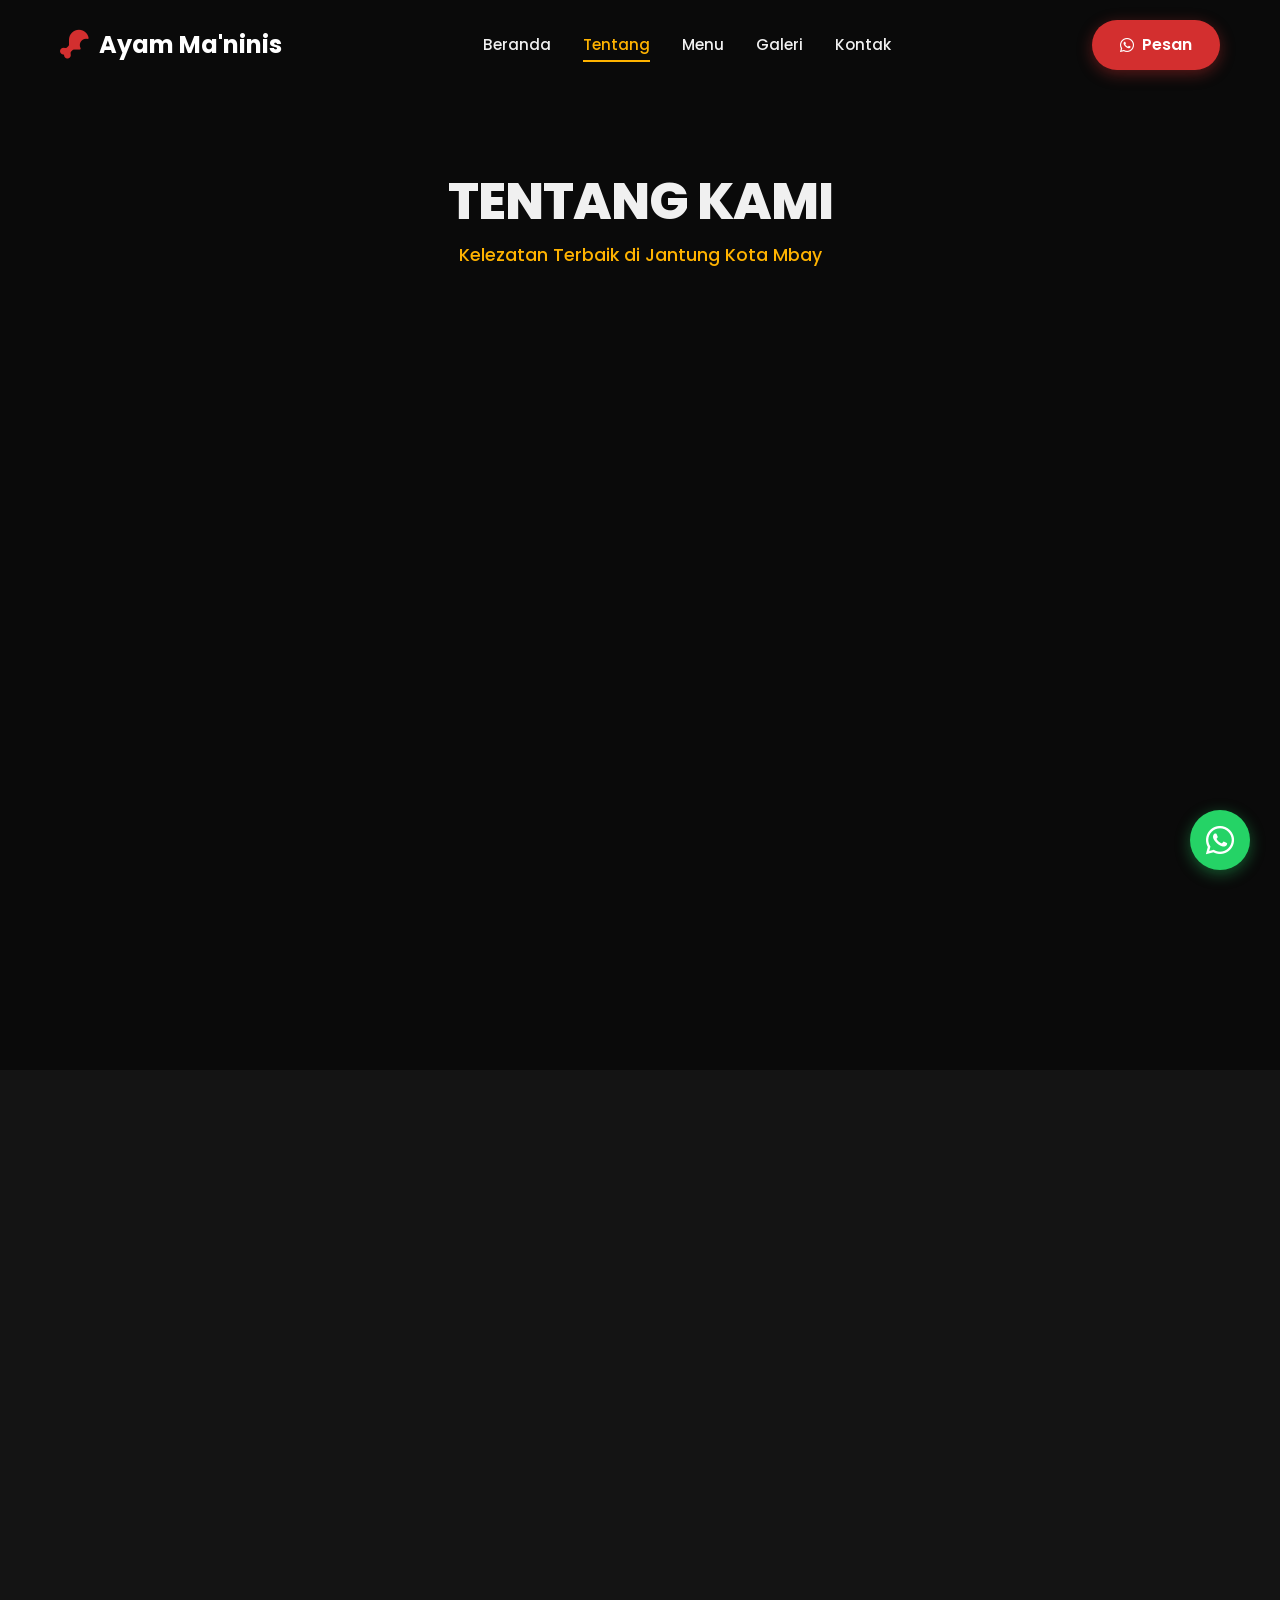
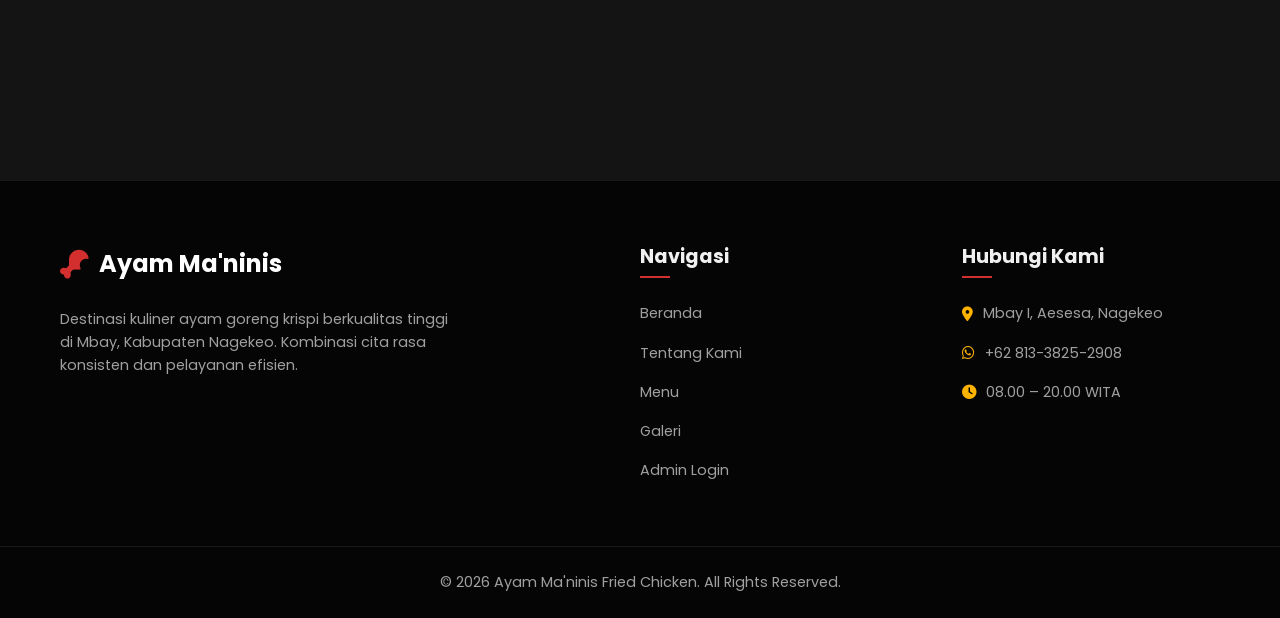
==== about.html @ 7dbfaece "Initial commit" ====
<!DOCTYPE html>
<html lang="id">
<head>
    <meta charset="UTF-8">
    <meta name="viewport" content="width=device-width, initial-scale=1.0">
    <title>Tentang Kami | Ayam Ma'ninis Fried Chicken</title>
    
    <!-- Google Fonts -->
    <link rel="preconnect" href="https://fonts.googleapis.com">
    <link rel="preconnect" href="https://fonts.gstatic.com" crossorigin>
    <link href="https://fonts.googleapis.com/css2?family=Poppins:wght@300;400;500;600;700;800&family=Playfair+Display:wght@700&display=swap" rel="stylesheet">
    
    <!-- Font Awesome -->
    <link rel="stylesheet" href="https://cdnjs.cloudflare.com/ajax/libs/font-awesome/6.4.0/css/all.min.css">
    
    <!-- Custom CSS -->
    <link rel="stylesheet" href="css/style.css">
</head>
<body class="dark-theme">
    
    <!-- Header / Navbar -->
    <header id="header">
        <div class="container navbar">
            <a href="index.html" class="logo">
                <i class="fa-solid fa-drumstick-bite"></i> 
                <span>Ayam Ma'ninis</span>
            </a>
            
            <nav class="nav-links">
                <a href="index.html">Beranda</a>
                <a href="about.html" class="active">Tentang</a>
                <a href="menu.html">Menu</a>
                <a href="gallery.html">Galeri</a>
                <a href="contact.html">Kontak</a>
            </nav>
            
            <div style="display: flex; align-items: center;">
                <a href="https://wa.me/6281338252908" target="_blank" class="btn btn-primary nav-btn">
                    <i class="fa-brands fa-whatsapp"></i> Pesan
                </a>
                <button class="mobile-toggle" aria-label="Toggle menu">
                    <i class="fa-solid fa-bars"></i>
                </button>
            </div>
        </div>
    </header>

    <!-- Mobile Menu Overlay -->
    <div class="mobile-menu-overlay">
        <div class="mobile-menu-content">
            <button class="close-menu"><i class="fa-solid fa-xmark"></i></button>
            <a href="index.html" class="mobile-link">Beranda</a>
            <a href="about.html" class="mobile-link">Tentang Kami</a>
            <a href="menu.html" class="mobile-link">Menu Favorit</a>
            <a href="gallery.html" class="mobile-link">Galeri</a>
            <a href="contact.html" class="mobile-link">Kontak</a>
        </div>
    </div>

    <!-- Page Header -->
    <section class="page-header">
        <div class="container">
            <h1>Tentang Kami</h1>
            <p>Kelezatan Terbaik di Jantung Kota Mbay</p>
        </div>
    </section>

    <!-- Tentang Kami Section -->
    <section class="about section-padding">
        <div class="container about-container">
            <div class="about-image reveal fade-left">
                <img src="https://images.unsplash.com/photo-1626645738196-c2a7c87a8f58?q=80&w=800&auto=format&fit=crop" alt="Ayam Crispy Ma'ninis" loading="lazy">
                <div class="experience-badge">
                    <h3>Krispi</h3>
                    <p>& Lezat</p>
                </div>
            </div>
            <div class="about-content reveal fade-right">
                <div class="section-title">
                    <span class="subtitle">Profil Bisnis</span>
                    <h2>Ayam Ma'ninis Fried Chicken</h2>
                </div>
                <p class="description" id="profile-desc">
                    Ayam Ma'ninis Fried Chicken adalah destinasi kuliner di Mbay, Kabupaten Nagekeo, yang menyajikan sajian ayam goreng krispi berkualitas tinggi. Kami berfokus pada penyediaan kombinasi cita rasa yang konsisten, standar kebersihan yang baik, dan pelayanan yang efisien untuk memenuhi kebutuhan masyarakat di wilayah Aesesa dan sekitarnya.
                </p>
                <div class="about-features mt-4">
                    <div class="feature-item">
                        <i class="fa-solid fa-check text-gold"></i> Cita Rasa Konsisten
                    </div>
                    <div class="feature-item">
                        <i class="fa-solid fa-check text-gold"></i> Standar Kebersihan Tinggi
                    </div>
                    <div class="feature-item">
                        <i class="fa-solid fa-check text-gold"></i> Pelayanan Efisien
                    </div>
                </div>
            </div>
        </div>
    </section>

    <!-- Testimoni Section -->
    <section class="testimonials section-padding bg-alt">
        <div class="container">
            <div class="section-title text-center reveal fade-bottom">
                <span class="subtitle">Apa Kata Mereka</span>
                <h2>Ulasan Pelanggan</h2>
                <div class="rating-display">
                    <i class="fa-solid fa-star"></i>
                    <i class="fa-solid fa-star"></i>
                    <i class="fa-solid fa-star"></i>
                    <i class="fa-solid fa-star"></i>
                    <i class="fa-solid fa-star-half-stroke"></i>
                    <span><span id="testimonial-rating">4.2</span> / 5.0</span>
                </div>
            </div>
            
            <div class="testimonial-grid">
                <div class="testimonial-card glass-card reveal fade-bottom">
                    <i class="fa-solid fa-quote-left quote-icon"></i>
                    <p class="review-text">“Kualitas tekstur ayam gorengnya sangat baik, renyah di luar dan bumbunya meresap ke dalam. Harga yang ditawarkan juga sangat ekonomis dan sepadan dengan porsi yang diberikan.”</p>
                    <div class="reviewer">
                        <div class="reviewer-avatar">
                            <i class="fa-solid fa-user"></i>
                        </div>
                        <div class="reviewer-info">
                            <h4>Pelanggan Setia</h4>
                            <div class="stars">
                                <i class="fa-solid fa-star"></i><i class="fa-solid fa-star"></i><i class="fa-solid fa-star"></i><i class="fa-solid fa-star"></i><i class="fa-solid fa-star"></i>
                            </div>
                        </div>
                    </div>
                </div>
                
                <div class="testimonial-card glass-card reveal fade-bottom delay-1">
                    <i class="fa-solid fa-quote-left quote-icon"></i>
                    <p class="review-text">“Tingkat pelayanan cukup efisien dengan waktu tunggu yang wajar. Lokasinya strategis dan mudah diakses dari jalan utama Aesesa.”</p>
                    <div class="reviewer">
                        <div class="reviewer-avatar">
                            <i class="fa-solid fa-user"></i>
                        </div>
                        <div class="reviewer-info">
                            <h4>Pengunjung Lokal</h4>
                            <div class="stars">
                                <i class="fa-solid fa-star"></i><i class="fa-solid fa-star"></i><i class="fa-solid fa-star"></i><i class="fa-solid fa-star"></i><i class="fa-regular fa-star"></i>
                            </div>
                        </div>
                    </div>
                </div>
                
                <div class="testimonial-card glass-card reveal fade-bottom delay-2">
                    <i class="fa-solid fa-quote-left quote-icon"></i>
                    <p class="review-text">“Konsistensi rasa selalu terjaga setiap kali memesan di sini. Salah satu opsi tempat makan yang praktis dan sangat fungsional.”</p>
                    <div class="reviewer">
                        <div class="reviewer-avatar">
                            <i class="fa-solid fa-user"></i>
                        </div>
                        <div class="reviewer-info">
                            <h4>Warga Mbay</h4>
                            <div class="stars">
                                <i class="fa-solid fa-star"></i><i class="fa-solid fa-star"></i><i class="fa-solid fa-star"></i><i class="fa-solid fa-star"></i><i class="fa-solid fa-star-half-stroke"></i>
                            </div>
                        </div>
                    </div>
                </div>
            </div>
        </div>
    </section>

    <!-- Footer -->
    <footer class="footer">
        <div class="container footer-container">
            <div class="footer-about">
                <a href="index.html" class="logo footer-logo">
                    <i class="fa-solid fa-drumstick-bite"></i> 
                    <span>Ayam Ma'ninis</span>
                </a>
                <p>Destinasi kuliner ayam goreng krispi berkualitas tinggi di Mbay, Kabupaten Nagekeo. Kombinasi cita rasa konsisten dan pelayanan efisien.</p>
            </div>
            
            <div class="footer-links">
                <h3>Navigasi</h3>
                <ul>
                    <li><a href="index.html">Beranda</a></li>
                    <li><a href="about.html">Tentang Kami</a></li>
                    <li><a href="menu.html">Menu</a></li>
                    <li><a href="gallery.html">Galeri</a></li>
                    <li><a href="admin.html">Admin Login</a></li>
                </ul>
            </div>
            
            <div class="footer-contact">
                <h3>Hubungi Kami</h3>
                <ul>
                    <li><i class="fa-solid fa-location-dot"></i> Mbay I, Aesesa, Nagekeo</li>
                    <li><i class="fa-brands fa-whatsapp"></i> <span class="wa-number-display">+62 813-3825-2908</span></li>
                    <li><i class="fa-solid fa-clock"></i> <span class="op-hours-display">08.00 – 20.00 WITA</span></li>
                </ul>
            </div>
        </div>
        <div class="footer-bottom">
            <p>&copy; 2026 Ayam Ma'ninis Fried Chicken. All Rights Reserved.</p>
        </div>
    </footer>

    <!-- Floating WhatsApp Button -->
    <a href="https://wa.me/6281338252908" target="_blank" class="floating-wa">
        <i class="fa-brands fa-whatsapp"></i>
    </a>

    <!-- Firebase Scripts -->
    <script type="module" src="js/firebase-config.js"></script>
    <script type="module" src="js/script.js"></script>
</body>
</html>
---- css/style.css ----
/* ==========================================================================
   CSS Variables & Premium Dark Theme Resets
   ========================================================================== */
:root {
    /* Color Palette - Premium Dark */
    --clr-primary: #D32F2F; /* Fried Chicken Red */
    --clr-primary-dark: #B71C1C;
    --clr-accent: #FFB300; /* Gold/Yellowish accent */
    --clr-bg-main: #0a0a0a; /* Deep dark background */
    --clr-bg-alt: #141414; /* Slightly lighter dark */
    --clr-card-bg: rgba(255, 255, 255, 0.03); /* Glassmorphism base */
    --clr-text: #f0f0f0;
    --clr-text-muted: #a0a0a0;
    --clr-border: rgba(255, 255, 255, 0.08);
    
    /* Typography */
    --ff-primary: 'Poppins', sans-serif;
    --ff-display: 'Playfair Display', serif;
    
    /* Transitions */
    --transition: all 0.3s cubic-bezier(0.25, 0.8, 0.25, 1);
}

* {
    margin: 0;
    padding: 0;
    box-sizing: border-box;
}

html {
    scroll-behavior: smooth;
    scroll-padding-top: 80px;
}

body {
    font-family: var(--ff-primary);
    background-color: var(--clr-bg-main);
    color: var(--clr-text);
    line-height: 1.6;
    overflow-x: hidden;
}

img {
    max-width: 100%;
    height: auto;
    display: block;
}

a {
    text-decoration: none;
    color: inherit;
    transition: var(--transition);
}

ul {
    list-style: none;
}

.container {
    width: 100%;
    max-width: 1200px;
    margin: 0 auto;
    padding: 0 20px;
}

.section-padding {
    padding: 100px 0;
}

.mt-2 { margin-top: 0.5rem; }
.mt-4 { margin-top: 1.5rem; }
.mt-5 { margin-top: 3rem; }

.bg-alt {
    background-color: var(--clr-bg-alt);
}

.text-gold {
    color: var(--clr-accent);
}

.text-center {
    text-align: center;
}

/* ==========================================================================
   Typography & Titles
   ========================================================================== */
h1, h2, h3, h4 {
    line-height: 1.2;
    margin-bottom: 1rem;
}

h1 {
    font-size: clamp(2.5rem, 5vw, 4.5rem);
    font-weight: 800;
    text-transform: uppercase;
    letter-spacing: -1px;
}

h2 {
    font-size: clamp(2rem, 3vw, 2.5rem);
    font-weight: 700;
}

.section-title {
    margin-bottom: 3rem;
}

.section-title .subtitle {
    display: inline-block;
    color: var(--clr-accent);
    font-weight: 600;
    text-transform: uppercase;
    letter-spacing: 2px;
    font-size: 0.875rem;
    margin-bottom: 0.5rem;
}

/* ==========================================================================
   Buttons
   ========================================================================== */
.btn {
    display: inline-flex;
    align-items: center;
    justify-content: center;
    gap: 0.5rem;
    padding: 12px 28px;
    font-weight: 600;
    border-radius: 50px;
    cursor: pointer;
    transition: var(--transition);
    border: none;
    font-size: 1rem;
    font-family: var(--ff-primary);
}

.btn-primary {
    background-color: var(--clr-primary);
    color: white;
    box-shadow: 0 4px 15px rgba(211, 47, 47, 0.4);
}

.btn-primary:hover {
    background-color: var(--clr-primary-dark);
    transform: translateY(-2px);
    box-shadow: 0 6px 20px rgba(211, 47, 47, 0.6);
}

.btn-outline {
    background-color: transparent;
    color: white;
    border: 2px solid white;
}

.btn-outline:hover {
    background-color: white;
    color: var(--clr-bg-main);
    transform: translateY(-2px);
}

.btn-sm {
    padding: 8px 16px;
    font-size: 0.875rem;
    border-radius: 30px;
    background-color: var(--clr-border);
    color: white;
    border: none;
    cursor: pointer;
    font-weight: 500;
}

.btn-sm:hover {
    background-color: var(--clr-primary);
}

/* ==========================================================================
   Glassmorphism Utilities
   ========================================================================== */
.glass-card {
    background: var(--clr-card-bg);
    backdrop-filter: blur(10px);
    -webkit-backdrop-filter: blur(10px);
    border: 1px solid var(--clr-border);
    border-radius: 16px;
    padding: 2rem;
    transition: var(--transition);
}

.glass-card:hover {
    transform: translateY(-5px);
    background: rgba(255, 255, 255, 0.05);
    border-color: rgba(255, 255, 255, 0.15);
}

/* ==========================================================================
   Header & Navbar
   ========================================================================== */
header {
    position: fixed;
    top: 0;
    left: 0;
    width: 100%;
    z-index: 1000;
    padding: 20px 0;
    transition: var(--transition);
}

header.scrolled {
    padding: 15px 0;
    background: rgba(10, 10, 10, 0.85);
    backdrop-filter: blur(12px);
    -webkit-backdrop-filter: blur(12px);
    border-bottom: 1px solid var(--clr-border);
    box-shadow: 0 4px 30px rgba(0, 0, 0, 0.3);
}

.navbar {
    display: flex;
    justify-content: space-between;
    align-items: center;
}

.logo {
    display: flex;
    align-items: center;
    gap: 10px;
    font-size: 1.5rem;
    font-weight: 700;
    color: white;
}

.logo i {
    color: var(--clr-primary);
    font-size: 1.8rem;
}

.nav-links {
    display: flex;
    gap: 2rem;
}

.nav-links a {
    font-weight: 500;
    font-size: 0.95rem;
    position: relative;
}

.nav-links a::after {
    content: '';
    position: absolute;
    bottom: -5px;
    left: 0;
    width: 0;
    height: 2px;
    background-color: var(--clr-accent);
    transition: width 0.3s ease;
}

.nav-links a:hover::after,
.nav-links a.active::after {
    width: 100%;
}

.nav-links a:hover,
.nav-links a.active {
    color: var(--clr-accent);
}

.mobile-toggle {
    display: none;
    background: none;
    border: none;
    color: white;
    font-size: 1.5rem;
    cursor: pointer;
    margin-left: 15px;
}

.mobile-menu-overlay {
    position: fixed;
    inset: 0;
    background: rgba(0, 0, 0, 0.95);
    z-index: 2000;
    display: flex;
    justify-content: center;
    align-items: center;
    opacity: 0;
    pointer-events: none;
    transition: opacity 0.3s ease;
}

.mobile-menu-overlay.active {
    opacity: 1;
    pointer-events: all;
}

.mobile-menu-content {
    display: flex;
    flex-direction: column;
    align-items: center;
    gap: 2rem;
}

.mobile-link {
    font-size: 1.5rem;
    font-weight: 600;
    color: white;
    transform: translateY(20px);
    opacity: 0;
    transition: all 0.4s ease;
}

.mobile-menu-overlay.active .mobile-link {
    transform: translateY(0);
    opacity: 1;
}

.close-menu {
    position: absolute;
    top: 30px;
    right: 30px;
    background: none;
    border: none;
    color: white;
    font-size: 2rem;
    cursor: pointer;
}

/* ==========================================================================
   Hero & Page Headers
   ========================================================================== */
.hero {
    height: 100vh;
    min-height: 600px;
    display: flex;
    align-items: center;
    position: relative;
    background-image: url('https://images.unsplash.com/photo-1626082927389-6cd097cdc6ec?q=80&w=2070&auto=format&fit=crop');
    background-size: cover;
    background-position: center;
    background-attachment: fixed;
}

.page-header {
    height: 40vh;
    min-height: 300px;
    display: flex;
    align-items: center;
    position: relative;
    background: linear-gradient(to right, rgba(10,10,10,0.9), rgba(10,10,10,0.7)), url('https://images.unsplash.com/photo-1598514982205-f36b96d1e8d4?q=80&w=2070&auto=format&fit=crop');
    background-size: cover;
    background-position: center;
    padding-top: 80px; /* Offset for navbar */
    text-align: center;
}

.page-header h1 {
    font-size: clamp(2rem, 4vw, 3.5rem);
    margin-bottom: 0.5rem;
}

.page-header p {
    color: var(--clr-accent);
    font-weight: 500;
    font-size: 1.1rem;
}

.hero-overlay {
    position: absolute;
    inset: 0;
    background: linear-gradient(to right, rgba(10,10,10,0.9) 0%, rgba(10,10,10,0.6) 50%, rgba(10,10,10,0.4) 100%);
}

.hero-content {
    position: relative;
    z-index: 10;
    max-width: 800px;
    margin: 0; 
}

.badge-rating {
    display: inline-flex;
    align-items: center;
    gap: 8px;
    background: rgba(255, 255, 255, 0.1);
    backdrop-filter: blur(5px);
    padding: 8px 16px;
    border-radius: 30px;
    font-size: 0.875rem;
    font-weight: 600;
    margin-bottom: 1.5rem;
    border: 1px solid rgba(255,255,255,0.2);
}

.badge-rating i {
    color: var(--clr-accent);
}

.hero h1 span {
    color: var(--clr-primary);
}

.hero p {
    font-size: 1.1rem;
    color: var(--clr-text-muted);
    margin-bottom: 2rem;
    max-width: 600px;
}

.hero-buttons {
    display: flex;
    gap: 1rem;
    flex-wrap: wrap;
}

/* ==========================================================================
   Sections: About, Quick Info
   ========================================================================== */
.about-container {
    display: grid;
    grid-template-columns: 1fr 1fr;
    gap: 4rem;
    align-items: center;
}

.about-image {
    position: relative;
    border-radius: 20px;
    overflow: hidden;
}

.about-image img {
    border-radius: 20px;
    box-shadow: 0 20px 40px rgba(0,0,0,0.5);
    transition: transform 0.5s ease;
}

.about-image:hover img {
    transform: scale(1.05);
}

.experience-badge {
    position: absolute;
    bottom: -20px;
    right: -20px;
    background: var(--clr-primary);
    padding: 20px;
    border-radius: 50%;
    width: 140px;
    height: 140px;
    display: flex;
    flex-direction: column;
    justify-content: center;
    align-items: center;
    text-align: center;
    box-shadow: 0 10px 20px rgba(0,0,0,0.3);
    border: 5px solid var(--clr-bg-main);
}

.experience-badge h3 {
    margin: 0;
    font-size: 1.5rem;
    color: white;
}

.experience-badge p {
    margin: 0;
    font-weight: 600;
    font-size: 0.9rem;
    color: rgba(255,255,255,0.8);
}

.about-content .description {
    color: var(--clr-text-muted);
    margin-bottom: 1.5rem;
    font-size: 1.05rem;
}

.about-features {
    display: flex;
    flex-direction: column;
    gap: 1rem;
}

.feature-item {
    display: flex;
    align-items: center;
    gap: 15px;
    font-weight: 500;
    font-size: 1.1rem;
}

.feature-item i {
    background: rgba(211, 47, 47, 0.1);
    padding: 10px;
    border-radius: 50%;
    width: 40px;
    height: 40px;
    display: flex;
    justify-content: center;
    align-items: center;
}

.adv-grid {
    display: grid;
    grid-template-columns: repeat(auto-fit, minmax(250px, 1fr));
    gap: 2rem;
}

.adv-card {
    text-align: center;
    padding: 2.5rem 1.5rem;
}

.adv-icon {
    width: 70px;
    height: 70px;
    margin: 0 auto 1.5rem;
    background: linear-gradient(135deg, var(--clr-primary), var(--clr-primary-dark));
    border-radius: 20px;
    display: flex;
    justify-content: center;
    align-items: center;
    font-size: 2rem;
    color: white;
    transform: rotate(45deg);
    transition: var(--transition);
}

.adv-icon i {
    transform: rotate(-45deg);
}

.adv-card:hover .adv-icon {
    transform: rotate(0);
}

.adv-card h3 {
    margin-bottom: 1rem;
}

.adv-card p {
    color: var(--clr-text-muted);
    font-size: 0.9rem;
}

/* ==========================================================================
   Menu Section
   ========================================================================== */
.menu-grid {
    display: grid;
    grid-template-columns: repeat(auto-fill, minmax(300px, 1fr));
    gap: 2rem;
}

.menu-card {
    background: var(--clr-bg-main);
    border-radius: 16px;
    overflow: hidden;
    border: 1px solid var(--clr-border);
    transition: var(--transition);
    display: flex;
    flex-direction: column;
}

.menu-card:hover {
    transform: translateY(-10px);
    box-shadow: 0 15px 30px rgba(0,0,0,0.4);
    border-color: rgba(255,255,255,0.1);
}

.menu-img {
    position: relative;
    height: 220px;
    overflow: hidden;
    background: #222;
}

.menu-img img {
    width: 100%;
    height: 100%;
    object-fit: cover;
    transition: transform 0.5s ease;
}

.menu-card:hover .menu-img img {
    transform: scale(1.1);
}

.menu-info {
    padding: 1.5rem;
    flex-grow: 1;
    display: flex;
    flex-direction: column;
}

.menu-info h3 {
    font-size: 1.3rem;
    margin-bottom: 0.5rem;
}

.menu-info p {
    color: var(--clr-text-muted);
    font-size: 0.9rem;
    margin-bottom: 1.5rem;
    flex-grow: 1;
}

.menu-footer {
    display: flex;
    justify-content: space-between;
    align-items: center;
    border-top: 1px solid var(--clr-border);
    padding-top: 1rem;
}

.price {
    font-weight: 700;
    color: var(--clr-accent);
    font-size: 1.1rem;
}

/* ==========================================================================
   Gallery Section
   ========================================================================== */
.gallery-grid {
    display: grid;
    grid-template-columns: repeat(auto-fit, minmax(300px, 1fr));
    gap: 1.5rem;
}

.gallery-item {
    position: relative;
    border-radius: 12px;
    overflow: hidden;
    aspect-ratio: 4/3;
    background: #222;
}

.gallery-item img {
    width: 100%;
    height: 100%;
    object-fit: cover;
    transition: transform 0.5s ease;
}

.gallery-overlay {
    position: absolute;
    inset: 0;
    background: rgba(211, 47, 47, 0.8);
    display: flex;
    justify-content: center;
    align-items: center;
    opacity: 0;
    transition: opacity 0.3s ease;
}

.gallery-overlay i {
    font-size: 2.5rem;
    color: white;
    transform: translateY(20px);
    transition: transform 0.3s ease;
}

.gallery-item:hover img {
    transform: scale(1.1);
}

.gallery-item:hover .gallery-overlay {
    opacity: 1;
}

.gallery-item:hover .gallery-overlay i {
    transform: translateY(0);
}

/* ==========================================================================
   Testimonials
   ========================================================================== */
.rating-display {
    display: flex;
    align-items: center;
    justify-content: center;
    gap: 10px;
    font-size: 1.2rem;
    color: var(--clr-accent);
}

.rating-display span {
    color: var(--clr-text);
    font-weight: 600;
    font-size: 1rem;
}

.testimonial-grid {
    display: grid;
    grid-template-columns: repeat(auto-fit, minmax(300px, 1fr));
    gap: 2rem;
    margin-top: 3rem;
}

.testimonial-card {
    position: relative;
    padding: 2.5rem 2rem;
}

.quote-icon {
    position: absolute;
    top: 20px;
    right: 20px;
    font-size: 3rem;
    color: rgba(255, 255, 255, 0.05);
}

.review-text {
    font-style: italic;
    color: var(--clr-text);
    margin-bottom: 2rem;
    position: relative;
    z-index: 2;
}

.reviewer {
    display: flex;
    align-items: center;
    gap: 15px;
    border-top: 1px solid var(--clr-border);
    padding-top: 1.5rem;
}

.reviewer-avatar {
    width: 50px;
    height: 50px;
    border-radius: 50%;
    background: var(--clr-border);
    display: flex;
    justify-content: center;
    align-items: center;
    font-size: 1.5rem;
    color: var(--clr-text-muted);
}

.reviewer-info h4 {
    margin: 0 0 5px;
    font-size: 1rem;
}

.stars i {
    color: var(--clr-accent);
    font-size: 0.8rem;
}

/* ==========================================================================
   Contact Section
   ========================================================================== */
.contact-container {
    display: grid;
    grid-template-columns: 1fr 1fr;
    gap: 3rem;
    background: var(--clr-bg-main);
    border-radius: 20px;
    overflow: hidden;
    border: 1px solid var(--clr-border);
}

.contact-info {
    padding: 3rem;
    display: flex;
    flex-direction: column;
    justify-content: center;
}

.info-item {
    display: flex;
    align-items: flex-start;
    gap: 1.5rem;
    margin-bottom: 2rem;
}

.icon-box {
    width: 50px;
    height: 50px;
    background: rgba(255, 255, 255, 0.05);
    border-radius: 12px;
    display: flex;
    justify-content: center;
    align-items: center;
    font-size: 1.2rem;
    color: var(--clr-accent);
    flex-shrink: 0;
}

.info-content h3 {
    font-size: 1.1rem;
    margin-bottom: 5px;
}

.info-content p {
    color: var(--clr-text-muted);
    font-size: 0.95rem;
}

.contact-btn {
    align-self: flex-start;
    margin-top: 1rem;
}

.contact-map {
    min-height: 400px;
}

/* ==========================================================================
   Footer
   ========================================================================== */
.footer {
    background-color: #050505;
    padding-top: 4rem;
    border-top: 1px solid var(--clr-border);
}

.footer-container {
    display: grid;
    grid-template-columns: 2fr 1fr 1fr;
    gap: 4rem;
    margin-bottom: 3rem;
}

.footer-logo {
    margin-bottom: 1.5rem;
}

.footer-about p {
    color: var(--clr-text-muted);
    font-size: 0.9rem;
    margin-bottom: 1.5rem;
    max-width: 400px;
}

.footer h3 {
    font-size: 1.2rem;
    margin-bottom: 1.5rem;
    position: relative;
    padding-bottom: 10px;
}

.footer h3::after {
    content: '';
    position: absolute;
    left: 0;
    bottom: 0;
    width: 30px;
    height: 2px;
    background: var(--clr-primary);
}

.footer-links ul li,
.footer-contact ul li {
    margin-bottom: 1rem;
    color: var(--clr-text-muted);
    font-size: 0.9rem;
}

.footer-links ul li a:hover {
    color: var(--clr-primary);
    padding-left: 5px;
}

.footer-contact ul li {
    display: flex;
    align-items: center;
    gap: 10px;
}

.footer-contact ul li i {
    color: var(--clr-accent);
}

.footer-bottom {
    text-align: center;
    padding: 1.5rem;
    border-top: 1px solid var(--clr-border);
    color: var(--clr-text-muted);
    font-size: 0.9rem;
}

/* ==========================================================================
   Floating Elements
   ========================================================================== */
.floating-wa {
    position: fixed;
    bottom: 30px;
    right: 30px;
    width: 60px;
    height: 60px;
    background-color: #25d366;
    color: white;
    border-radius: 50%;
    display: flex;
    justify-content: center;
    align-items: center;
    font-size: 2rem;
    box-shadow: 0 4px 15px rgba(37, 211, 102, 0.4);
    z-index: 1000;
    transition: transform 0.3s ease;
    animation: bounce 2s infinite;
}

.floating-wa:hover {
    transform: scale(1.1);
    animation-play-state: paused;
}

@keyframes bounce {
    0%, 20%, 50%, 80%, 100% { transform: translateY(0); }
    40% { transform: translateY(-10px); }
    60% { transform: translateY(-5px); }
}

/* ==========================================================================
   Modals & Forms
   ========================================================================== */
.modal-overlay {
    position: fixed;
    inset: 0;
    background: rgba(0, 0, 0, 0.8);
    backdrop-filter: blur(5px);
    -webkit-backdrop-filter: blur(5px);
    z-index: 3000;
    display: flex;
    justify-content: center;
    align-items: center;
    opacity: 0;
    pointer-events: none;
    transition: opacity 0.3s ease;
}

.modal-overlay.active {
    opacity: 1;
    pointer-events: all;
}

.modal-content {
    background: var(--clr-bg-main);
    width: 90%;
    max-width: 400px;
    position: relative;
    transform: translateY(30px);
    transition: transform 0.3s ease;
    border-radius: 16px;
    padding: 2rem;
    border: 1px solid var(--clr-border);
    max-height: 90vh;
    overflow-y: auto;
}

.modal-overlay.active .modal-content {
    transform: translateY(0);
}

.close-modal {
    position: absolute;
    top: 15px;
    right: 15px;
    background: none;
    border: none;
    color: var(--clr-text-muted);
    font-size: 1.5rem;
    cursor: pointer;
    transition: var(--transition);
}

.close-modal:hover {
    color: var(--clr-primary);
}

.form-group {
    margin-bottom: 1.2rem;
}

.form-group label {
    display: block;
    margin-bottom: 0.5rem;
    font-weight: 500;
    font-size: 0.9rem;
}

.form-control {
    width: 100%;
    padding: 10px 15px;
    background: rgba(255, 255, 255, 0.05);
    border: 1px solid var(--clr-border);
    border-radius: 8px;
    color: var(--clr-text);
    font-family: var(--ff-primary);
    font-size: 0.95rem;
    transition: var(--transition);
}

.form-control:focus {
    outline: none;
    border-color: var(--clr-accent);
    box-shadow: 0 0 0 2px rgba(255, 179, 0, 0.2);
}

textarea.form-control {
    resize: vertical;
    min-height: 80px;
}

/* ==========================================================================
   Admin Dashboard Layout
   ========================================================================== */
.admin-layout {
    display: flex;
    min-height: 100vh;
}

.admin-sidebar {
    width: 250px;
    background: #050505;
    border-right: 1px solid var(--clr-border);
    padding: 20px 0;
    display: flex;
    flex-direction: column;
}

.admin-sidebar .logo {
    padding: 0 20px 20px;
    border-bottom: 1px solid var(--clr-border);
    margin-bottom: 20px;
}

.admin-nav {
    display: flex;
    flex-direction: column;
    flex-grow: 1;
}

.admin-nav-item {
    padding: 12px 20px;
    display: flex;
    align-items: center;
    gap: 10px;
    color: var(--clr-text-muted);
    font-weight: 500;
    cursor: pointer;
    transition: var(--transition);
}

.admin-nav-item:hover, .admin-nav-item.active {
    background: rgba(255,255,255,0.05);
    color: var(--clr-accent);
    border-left: 3px solid var(--clr-accent);
}

.admin-content {
    flex-grow: 1;
    padding: 30px;
    background: var(--clr-bg-main);
    overflow-y: auto;
}

.admin-header {
    display: flex;
    justify-content: space-between;
    align-items: center;
    margin-bottom: 30px;
    padding-bottom: 15px;
    border-bottom: 1px solid var(--clr-border);
}

.admin-panel {
    display: none;
    animation: fadeIn 0.3s ease;
}

.admin-panel.active {
    display: block;
}

@keyframes fadeIn {
    from { opacity: 0; transform: translateY(10px); }
    to { opacity: 1; transform: translateY(0); }
}

.table-responsive {
    overflow-x: auto;
}

.admin-table {
    width: 100%;
    border-collapse: collapse;
    margin-top: 15px;
}

.admin-table th, .admin-table td {
    padding: 12px 15px;
    text-align: left;
    border-bottom: 1px solid var(--clr-border);
}

.admin-table th {
    background: rgba(255,255,255,0.02);
    font-weight: 600;
    color: var(--clr-accent);
}

.admin-table img {
    width: 60px;
    height: 60px;
    object-fit: cover;
    border-radius: 8px;
}

/* ==========================================================================
   Login Container
   ========================================================================== */
.login-container {
    height: 100vh;
    display: flex;
    justify-content: center;
    align-items: center;
    background: url('https://images.unsplash.com/photo-1626082927389-6cd097cdc6ec?q=80&w=2070&auto=format&fit=crop') center/cover;
}

.login-card {
    width: 100%;
    max-width: 400px;
    text-align: center;
    background: rgba(10, 10, 10, 0.9);
    backdrop-filter: blur(15px);
}

/* ==========================================================================
   Loading Animation
   ========================================================================== */
.loader-container {
    position: fixed;
    inset: 0;
    background-color: var(--clr-bg-main);
    z-index: 9999;
    display: flex;
    flex-direction: column;
    justify-content: center;
    align-items: center;
    transition: opacity 0.5s ease;
}

.loader-container.fade-out {
    opacity: 0;
    pointer-events: none;
}

.loader-circle {
    width: 60px;
    height: 60px;
    border: 4px solid var(--clr-border);
    border-top-color: var(--clr-primary);
    border-radius: 50%;
    animation: spin 1s linear infinite;
    margin-bottom: 1rem;
}

@keyframes spin { 100% { transform: rotate(360deg); } }

/* ==========================================================================
   Scroll Reveal Animations
   ========================================================================== */
.reveal {
    opacity: 0;
    visibility: hidden;
    transition: all 0.8s cubic-bezier(0.5, 0, 0, 1);
}

.reveal.active {
    opacity: 1;
    visibility: visible;
    transform: translate(0, 0) scale(1);
}

.fade-bottom { transform: translateY(50px); }
.fade-left { transform: translateX(-50px); }
.fade-right { transform: translateX(50px); }

.delay-1 { transition-delay: 0.1s; }
.delay-2 { transition-delay: 0.2s; }
.delay-3 { transition-delay: 0.3s; }

/* ==========================================================================
   Media Queries (Responsive)
   ========================================================================== */
@media (max-width: 992px) {
    .about-container { grid-template-columns: 1fr; }
    .about-image { max-width: 600px; margin: 0 auto; }
    .contact-container { grid-template-columns: 1fr; }
    .footer-container { grid-template-columns: 1fr 1fr; }
}

@media (max-width: 768px) {
    .nav-links, .nav-btn { display: none; }
    .mobile-toggle { display: block; }
    h1 { font-size: 2.5rem; }
    .hero { text-align: center; }
    .hero-content { margin: 0 auto; display: flex; flex-direction: column; align-items: center; }
    .hero-buttons { justify-content: center; }
    .footer-container { grid-template-columns: 1fr; gap: 2rem; }
    .admin-layout { flex-direction: column; }
    .admin-sidebar { width: 100%; height: auto; border-right: none; border-bottom: 1px solid var(--clr-border); }
}

@media (max-width: 576px) {
    .section-padding { padding: 60px 0; }
    .contact-info { padding: 2rem 1.5rem; }
}
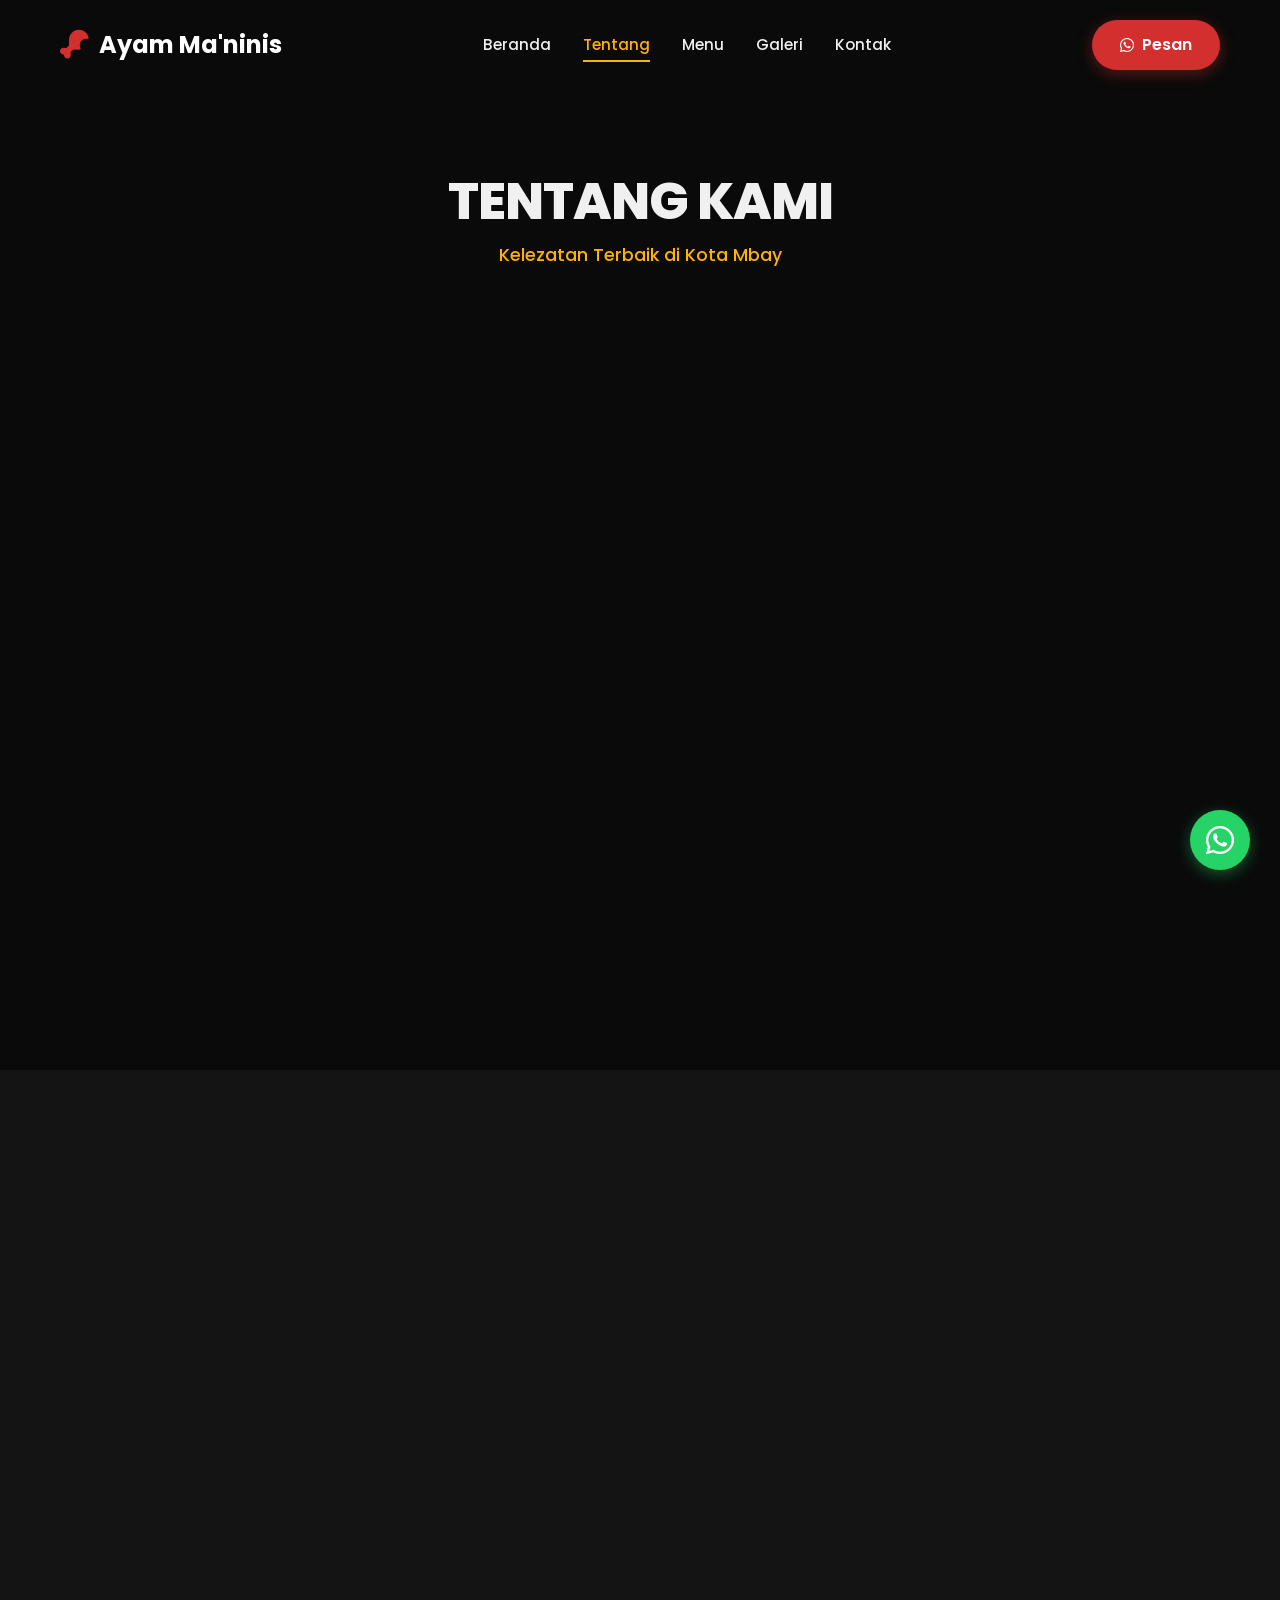
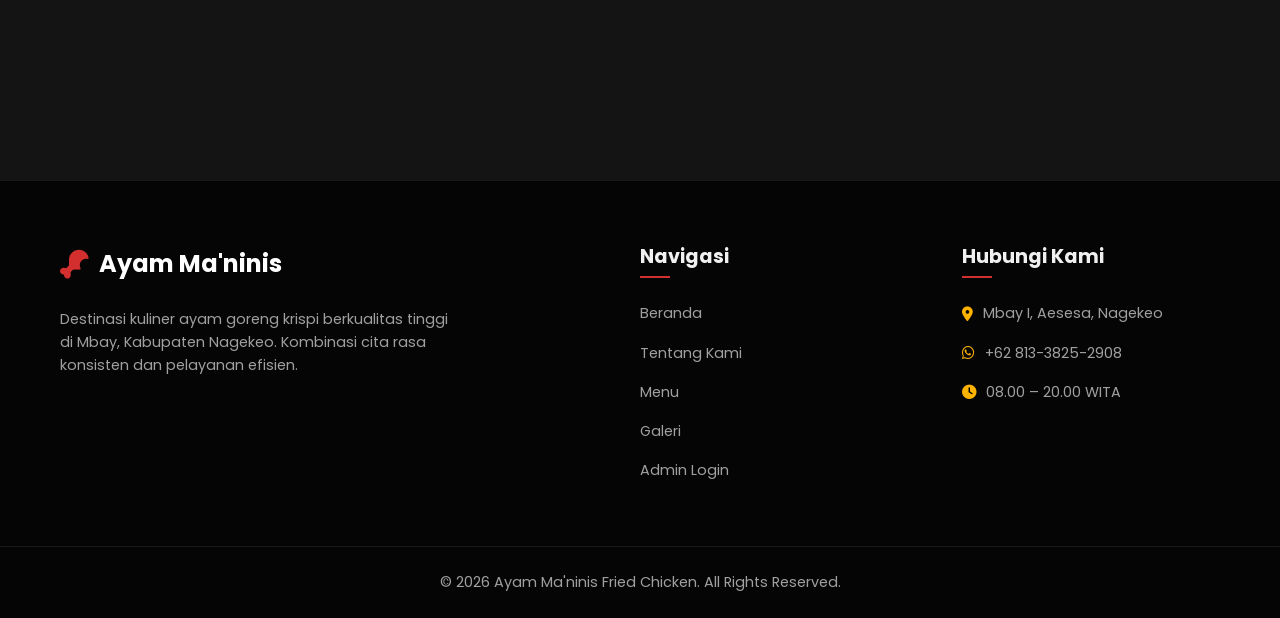
==== commit f0126548: "Memperbarui teks subjudul di halaman tentang kami" ====
--- a/about.html
+++ b/about.html
@@ -61,7 +61,7 @@
     <section class="page-header">
         <div class="container">
             <h1>Tentang Kami</h1>
-            <p>Kelezatan Terbaik di Jantung Kota Mbay</p>
+            <p>Kelezatan Terbaik di Kota Mbay</p>
         </div>
     </section>
 
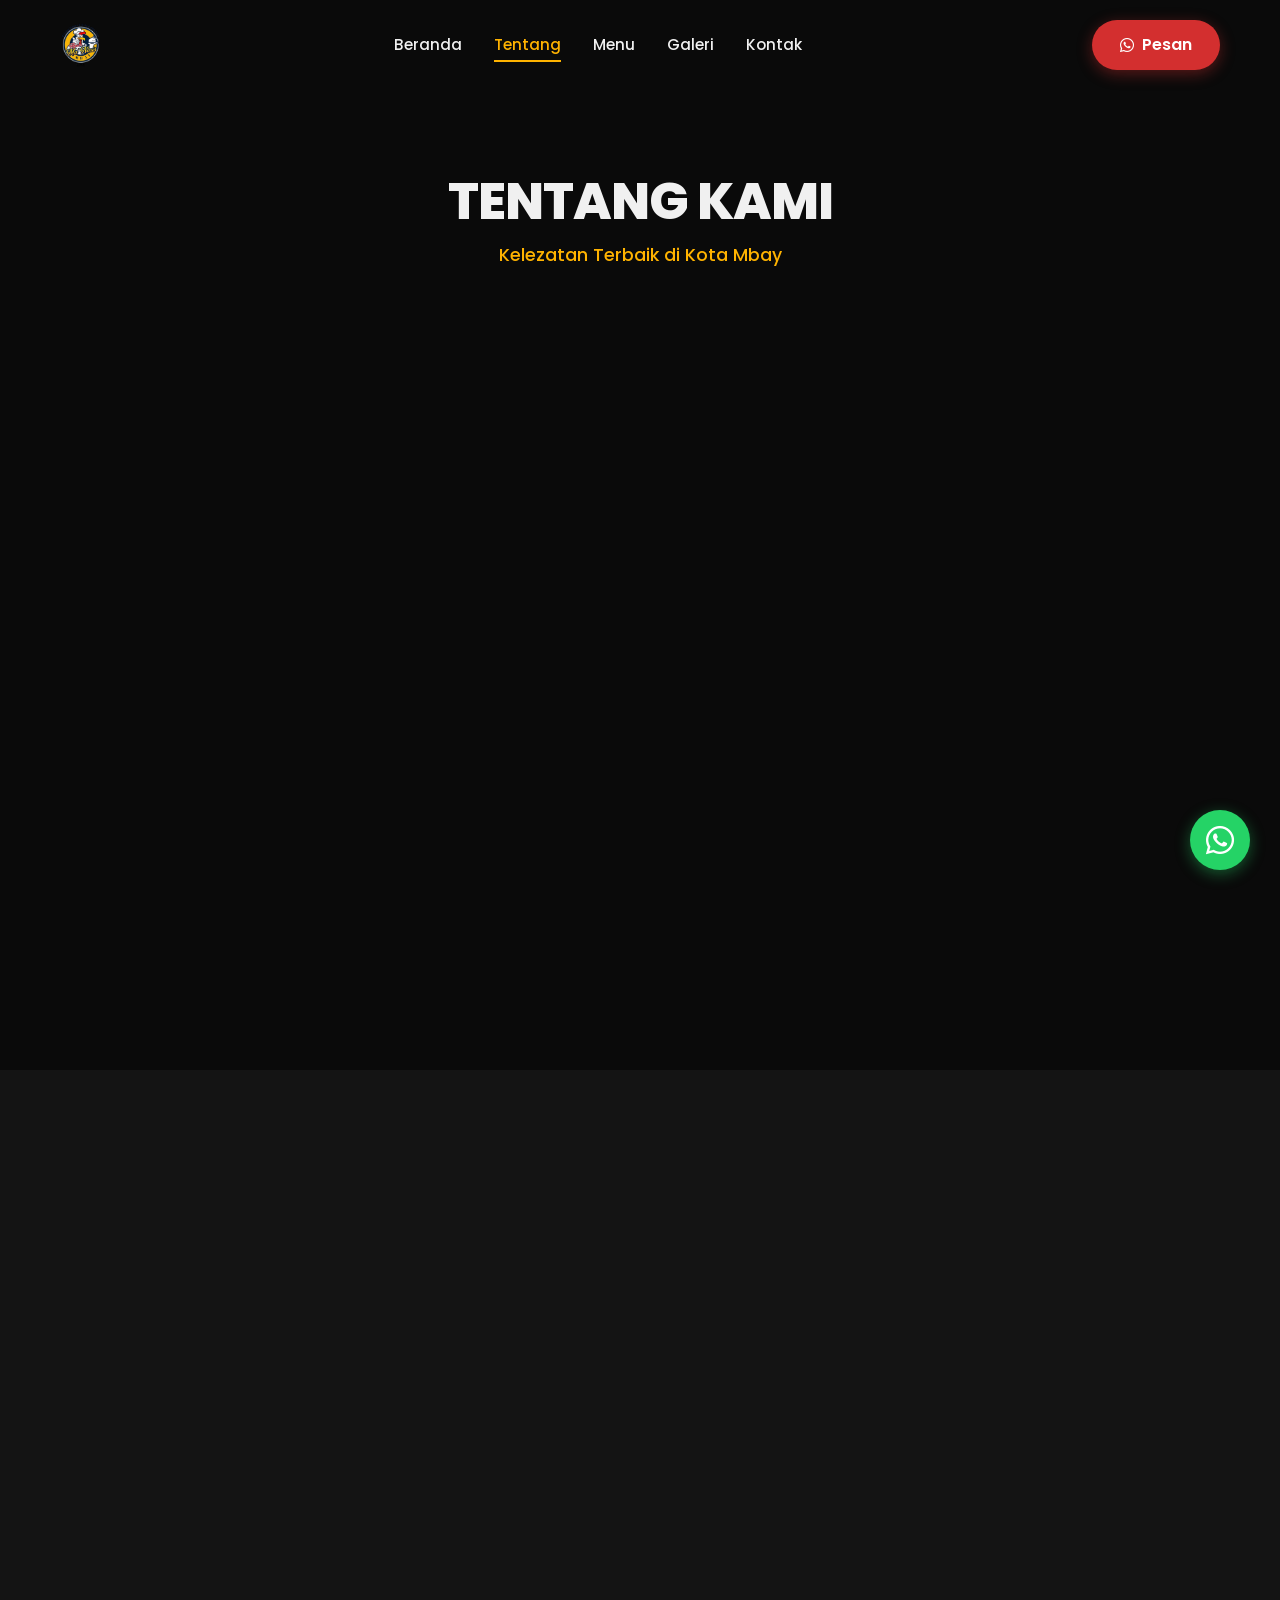
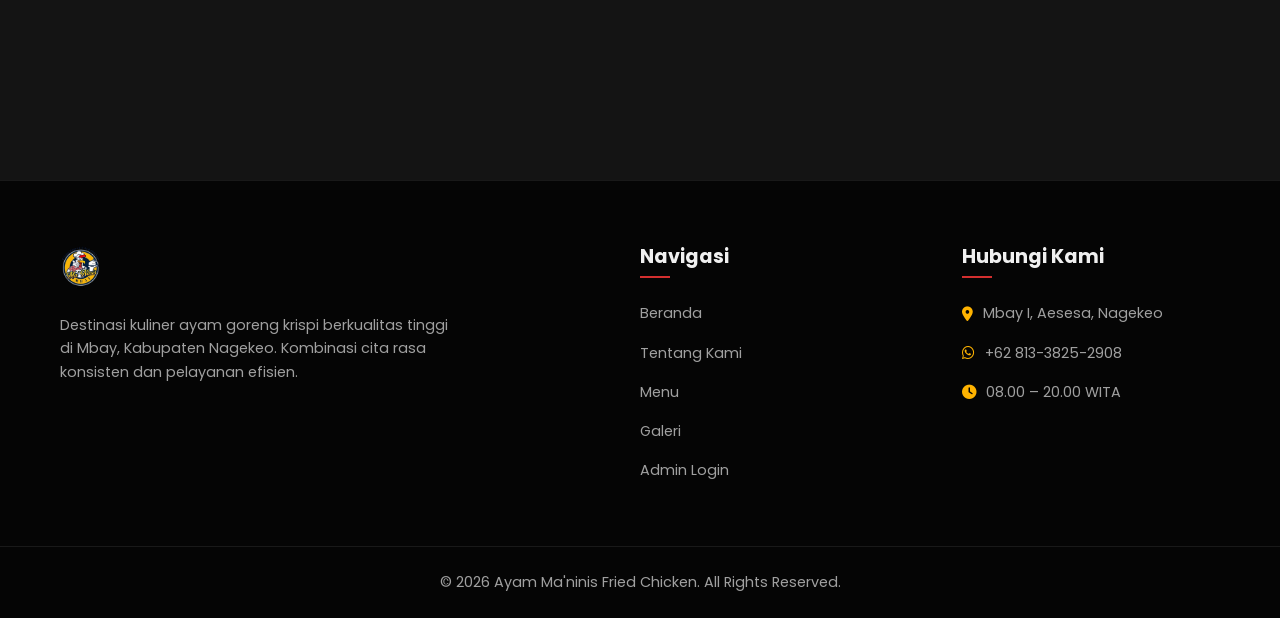
==== commit 7cbc2d4a: "Meningkatkan tampilan Menu Makanan dengan desain premium dan gambar HD" ====
--- a/about.html
+++ b/about.html
@@ -22,8 +22,7 @@
     <header id="header">
         <div class="container navbar">
             <a href="index.html" class="logo">
-                <i class="fa-solid fa-drumstick-bite"></i> 
-                <span>Ayam Ma'ninis</span>
+                <img src="logo.png" alt="Logo Ayam Ma'ninis" style="height: 45px; width: auto; object-fit: contain;">
             </a>
             
             <nav class="nav-links">
@@ -171,8 +170,7 @@
         <div class="container footer-container">
             <div class="footer-about">
                 <a href="index.html" class="logo footer-logo">
-                    <i class="fa-solid fa-drumstick-bite"></i> 
-                    <span>Ayam Ma'ninis</span>
+                    <img src="logo.png" alt="Logo Ayam Ma'ninis" style="height: 45px; width: auto; object-fit: contain;">
                 </a>
                 <p>Destinasi kuliner ayam goreng krispi berkualitas tinggi di Mbay, Kabupaten Nagekeo. Kombinasi cita rasa konsisten dan pelayanan efisien.</p>
             </div>
--- a/css/style.css
+++ b/css/style.css
@@ -566,8 +566,8 @@
 
 .menu-card:hover {
     transform: translateY(-10px);
-    box-shadow: 0 15px 30px rgba(0,0,0,0.4);
-    border-color: rgba(255,255,255,0.1);
+    box-shadow: 0 15px 30px rgba(0,0,0,0.5), 0 0 20px rgba(255, 179, 0, 0.15);
+    border-color: var(--clr-accent);
 }
 
 .menu-img {
@@ -575,6 +575,22 @@
     height: 220px;
     overflow: hidden;
     background: #222;
+}
+
+.menu-tag {
+    position: absolute;
+    top: 15px;
+    right: 15px;
+    background: linear-gradient(135deg, var(--clr-accent), #e65100);
+    color: #111;
+    font-weight: 700;
+    font-size: 0.8rem;
+    padding: 5px 12px;
+    border-radius: 20px;
+    box-shadow: 0 4px 10px rgba(0,0,0,0.3);
+    z-index: 10;
+    text-transform: uppercase;
+    letter-spacing: 1px;
 }
 
 .menu-img img {
